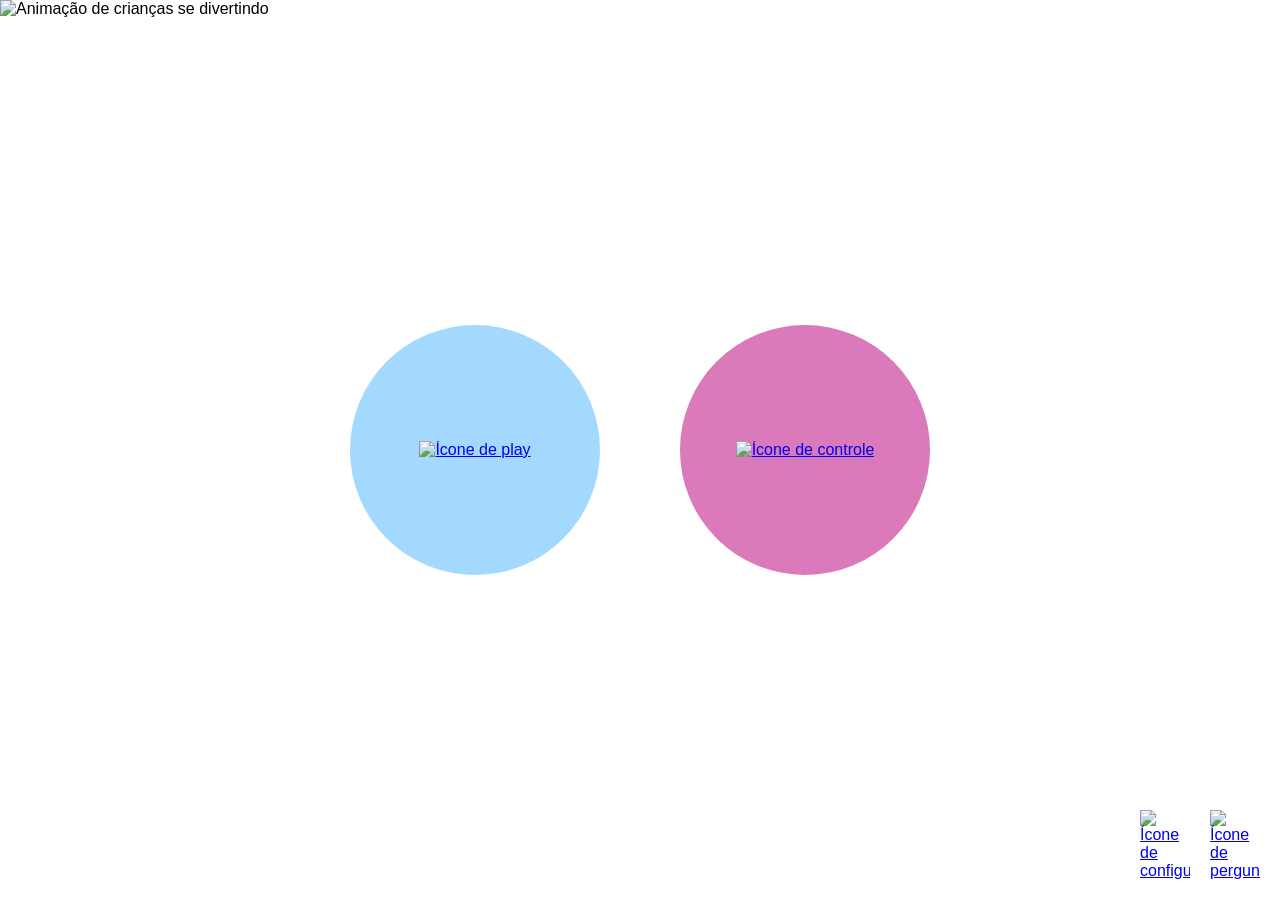
==== TCC - 4TI/index.html @ a57df520 "." ====
<!DOCTYPE html>
<html lang="pt-br">
<head>
    <meta charset="UTF-8">
    <meta name="viewport" content="width=device-width, initial-scale=1.0">
    <link rel="stylesheet" href="style.css">
    <title>Cantinho Kids</title>
</head>
<body>
    <div   class="banner"> 
        <img id="teste" src="imagens/Kids.gif" alt="Animação de crianças se divertindo" class="img-fluid">
    </div>
   
    <div class="container text-center">
        <button class="botao-redondo">
            <a href="https://www.youtube.com/@CazeTV" aria-label="Assistir vídeo">
                <img src="imagens/play-alt.png" alt="Ícone de play" class="icon">
            </a>
        </button>
        <button class="botao-redondo2">
            <a href="jogo/jogo.html" aria-label="Jogar jogo">
                <img src="imagens/controle.png" alt="Ícone de controle" class="icon">
            </a>
        </button>    
    </div>

    <div class="footer-buttons text-center">
        <div class="butao">
            <a href="settings/settings.html" aria-label="Configurações">
                <img src="imagens/definicoes.png" alt="Ícone de configurações" class="footer-icon">
            </a>
        </div>
        <div class="butao2">
            <a href="faq/faq.html" aria-label="Perguntas frequentes">
                <img src="imagens/quadrado-de-perguntas.png" alt="Ícone de perguntas" class="footer-icon">
            </a>
        </div>
    </div>
</body>
</html>
---- TCC - 4TI/style.css ----
body {
    margin: 0;
    padding: 0;
    font-family: Arial, sans-serif;
    height: 100vh; /* Define a altura como 100% da altura da viewport */
    overflow: hidden; /* Garante que não haja rolagem indesejada */
}

.banner {
    position: fixed; /* Garante que o banner fique fixo na tela */
    top: 0;
    left: 0;
    width: 100vw; /* Ocupa a largura total da viewport */
    height: 100vh; /* Ocupa a altura total da viewport */
    overflow: hidden; /* Garante que a imagem não cause rolagem */
    z-index: -1; /* Coloca o banner atrás dos outros conteúdos */
}

.banner img {
    position: absolute; /* Faz com que a imagem ocupe o banner */
    top: 0;
    left: 0;
    width: 100%;
    height: 100%;
    object-fit: cover; /* Faz a imagem cobrir toda a área do banner mantendo a proporção */
    object-position: center; /* Centraliza a imagem */
}

.container {
    display: flex;
    justify-content: center;
    align-items: center;
    gap: 80px; /* Espaçamento entre os botões */
    position: absolute;
    top: 50%; /* Ajuste para centralizar verticalmente */
    left: 50%; /* Centraliza horizontalmente */
    transform: translate(-50%, -50%); /* Ajusta a posição para centralização exata */
    z-index: 1; /* Garante que os botões estejam sobre a imagem de fundo */
}

.botao-redondo, .botao-redondo2 {
    border-radius: 50%; /* Define o raio para 50% para tornar o botão redondo */
    width: 20vw; /* Define o tamanho relativo à largura da viewport */
    height: 20vw; /* Define o tamanho relativo à largura da viewport */
    max-width: 250px; /* Define o tamanho máximo */
    max-height: 250px; /* Define o tamanho máximo */
    background-color: #a3d8ff; /* Cor de fundo do botão */
    color: #ffffff; /* Cor do texto */
    font-size: 16px; /* Tamanho da fonte */
    border: none; /* Remove a borda */
    cursor: pointer; /* Cursor de ponteiro quando passa por cima */
    display: flex;
    justify-content: center;
    align-items: center;
    transition: transform 0.3s ease;
}

.botao-redondo2 {
    background-color: #da7aba; /* Cor de fundo do segundo botão */
}

.botao-redondo:hover, .botao-redondo2:hover {
    transform: scale(1.1); /* Aumenta o tamanho do botão em 10% quando o mouse passa por cima */
}

.icon {
    width: 50%;
    height: auto;
}

.footer-buttons {
    position: fixed; /* Fixa os ícones no rodapé */
    bottom: 20px; /* Posiciona os ícones próximos ao rodapé */
    right: 20px; /* Alinha os ícones à direita da página */
    display: flex;
    gap: 20px; /* Espaçamento entre os ícones */
    z-index: 1; /* Garante que os ícones estejam sobre a imagem de fundo */
}

.footer-icon {
    width: 10vw; /* Define o tamanho relativo à largura da viewport */
    max-width: 50px; /* Define o tamanho máximo */
    height: auto;
}

@media (max-width: 768px) {
    .botao-redondo, .botao-redondo2 {
        width: 25vw; /* Ajuste de tamanho para telas menores */
        height: 25vw;
    }

    .footer-icon {
        width: 15vw; /* Ajuste de tamanho para telas menores */
    }
}
@media (max-width: 480px) {
    .botao-redondo, .botao-redondo2 {
        width: 25vw; /* Ajuste de tamanho para telas menores */
        height: 25vw;
    }

    .footer-icon {
        width: 15vw; /* Ajuste de tamanho para telas menores */
    }

   
    #teste{
        background-image: url('./img/background.jpg');
        position: absolute; /* Faz com que a imagem ocupe o banner */
        top: 0;
        left: 0;
        width: 90%;
        height: 100%;
        object-fit: cover; 
        object-position: center;/* Faz a imagem cobrir toda a área do banner mantendo a proporção 
         /* Centraliza a imagem */
    }
}
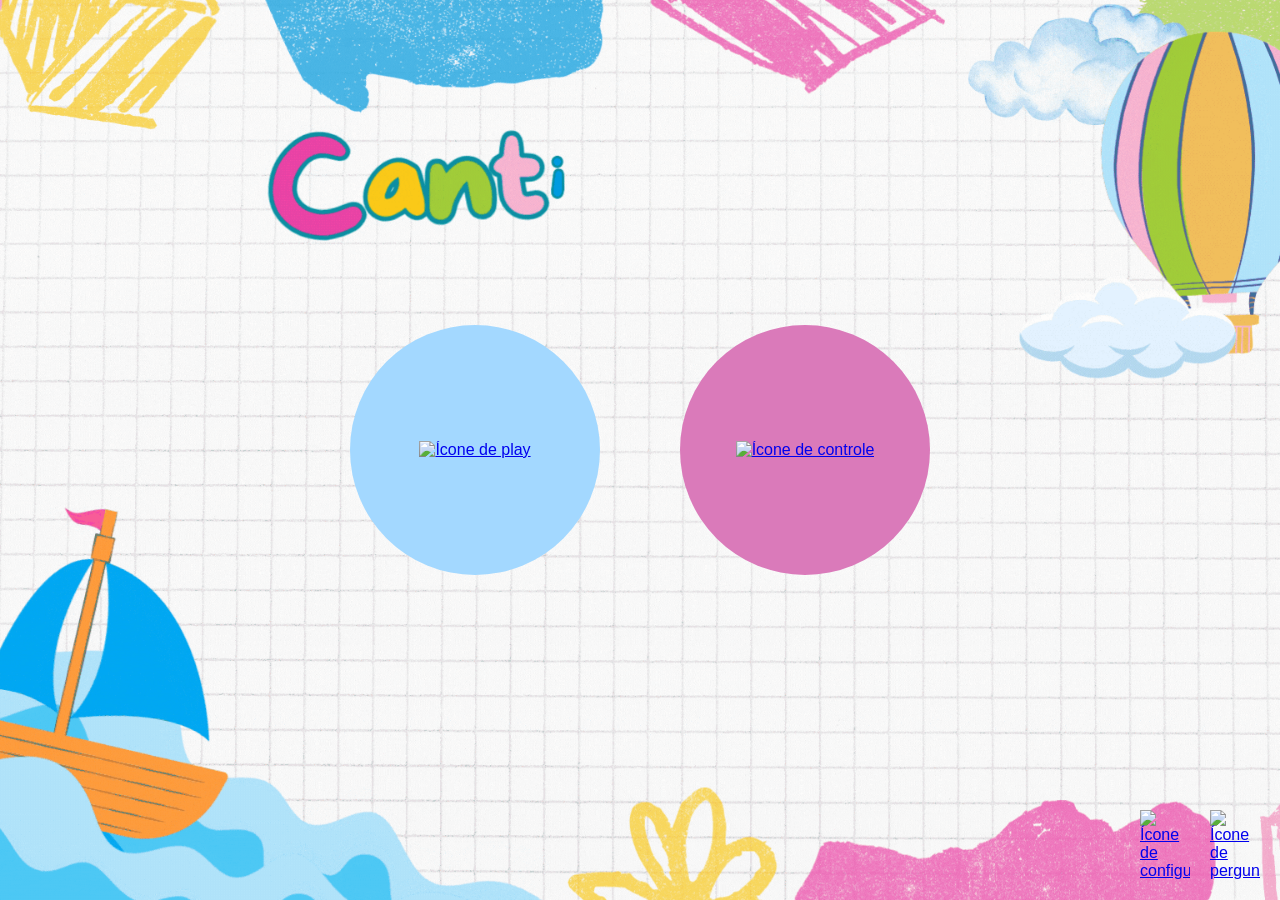
==== commit abc97c11: "aaajajakj" ====
--- a/TCC - 4TI/index.html
+++ b/TCC - 4TI/index.html
@@ -8,12 +8,12 @@
 </head>
 <body>
     <div   class="banner"> 
-        <img id="teste" src="imagens/Kids.gif" alt="Animação de crianças se divertindo" class="img-fluid">
+        <img id="teste" src="imagens/gif-kids.gif" alt="Animação de crianças se divertindo" class="img-fluid">
     </div>
    
     <div class="container text-center">
         <button class="botao-redondo">
-            <a href="https://www.youtube.com/@CazeTV" aria-label="Assistir vídeo">
+            <a href="https://www.youtube.com/@VITORFERNANDESVIANA" aria-label="Assistir vídeo">
                 <img src="imagens/play-alt.png" alt="Ícone de play" class="icon">
             </a>
         </button>
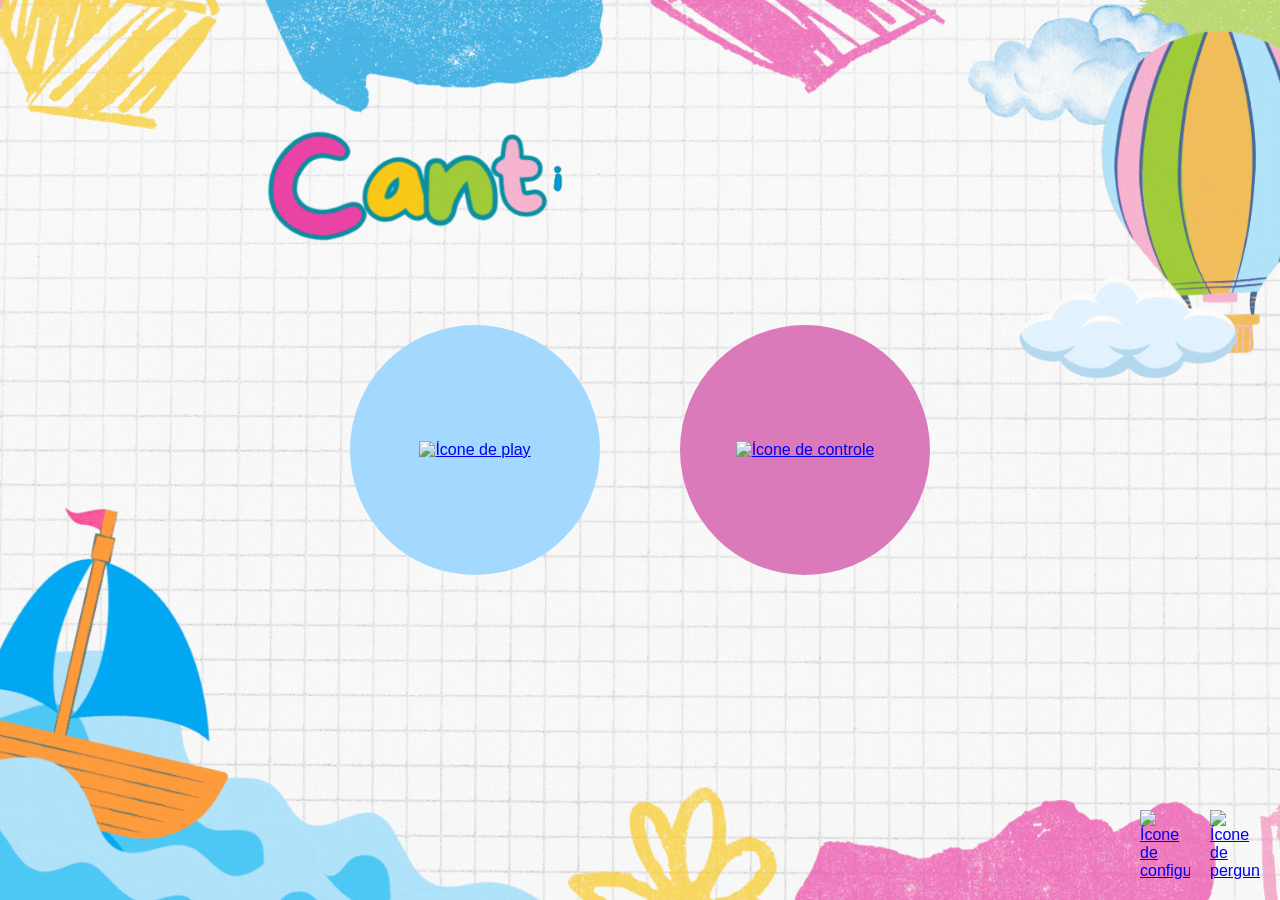
==== commit 006ef500: "asdfgadfg" ====
--- a/TCC - 4TI/index.html
+++ b/TCC - 4TI/index.html
@@ -13,7 +13,7 @@
    
     <div class="container text-center">
         <button class="botao-redondo">
-            <a href="https://www.youtube.com/@VITORFERNANDESVIANA" aria-label="Assistir vídeo">
+            <a href="https://www.youtube.com/@VITORFERNANDESVIANA/videos" aria-label="Assistir vídeo">
                 <img src="imagens/play-alt.png" alt="Ícone de play" class="icon">
             </a>
         </button>
